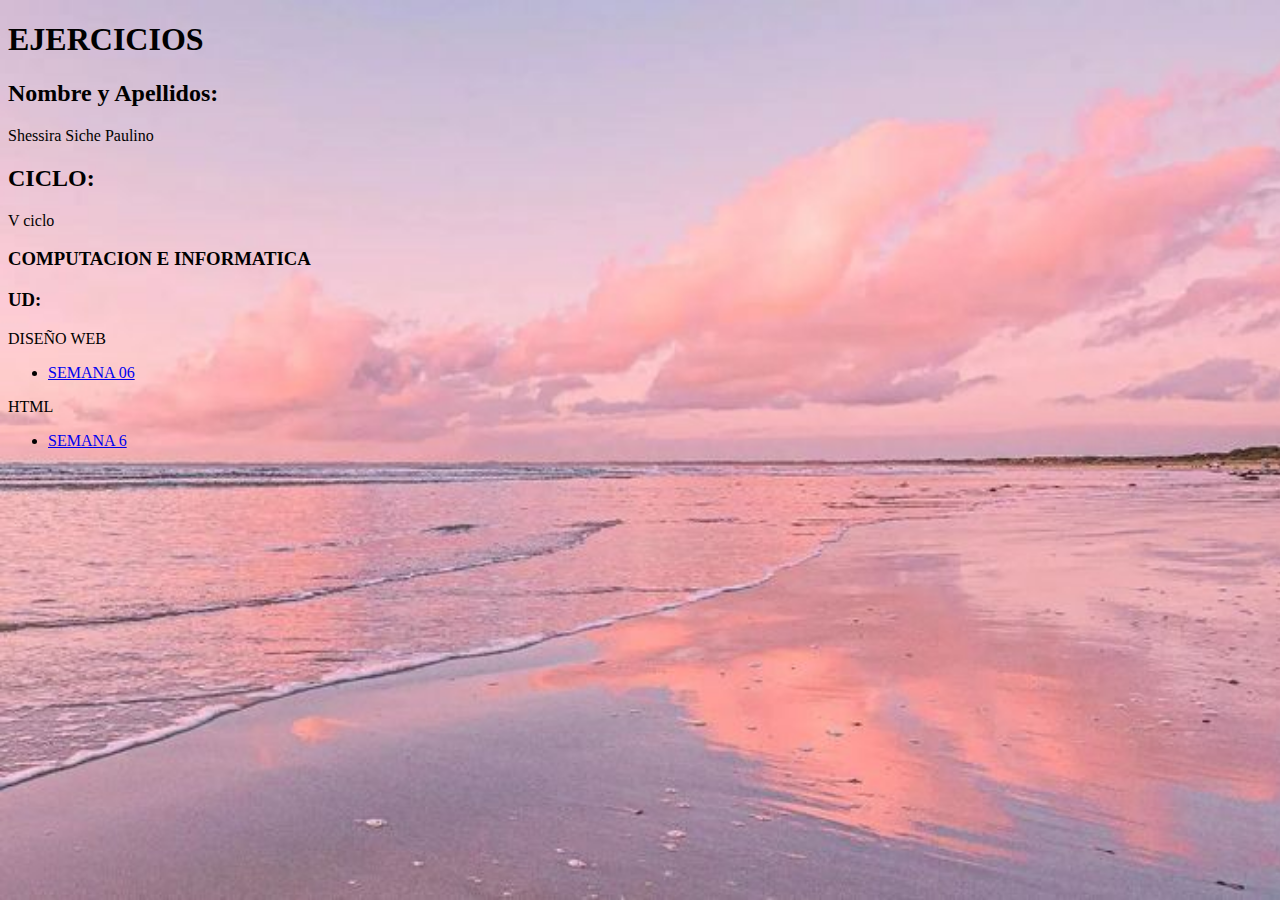
==== index.html @ 25cb1a75 "Add files via upload" ====
<!DOCTYPE html>
<html lang="es">
<head>
    <meta charset="UTF-8">
    <meta name="viewport" content="width=device-width, initial-scale=1.0">
    <link rel="stylesheet" href="estilos/index.css">
    <title>Tareas</title>
</head>
<body>

    <h1>EJERCICIOS</h1>
    <h2>Nombre y Apellidos:</h2>
    <p>Shessira Siche Paulino</p>
    <h2>CICLO:</h2> 
    <p>V ciclo</p>
    <h3>COMPUTACION E INFORMATICA</h3>
    <h3>UD:</h3> 
    <p>DISEÑO WEB</p>
    <ul>
        <li><a href= "elementos.html">SEMANA 06</a></li>
    </ul>
    <p>HTML</p>
    <ul>
        <li><a href= "tablas.html">SEMANA 6</a></li>
    </ul>
    
</body>
</html>
---- estilos/index.css ----
body{
    background-image: url(/Imagenes/playa.jpeg);
    background-attachment: fixed;
    background-size: cover;
}
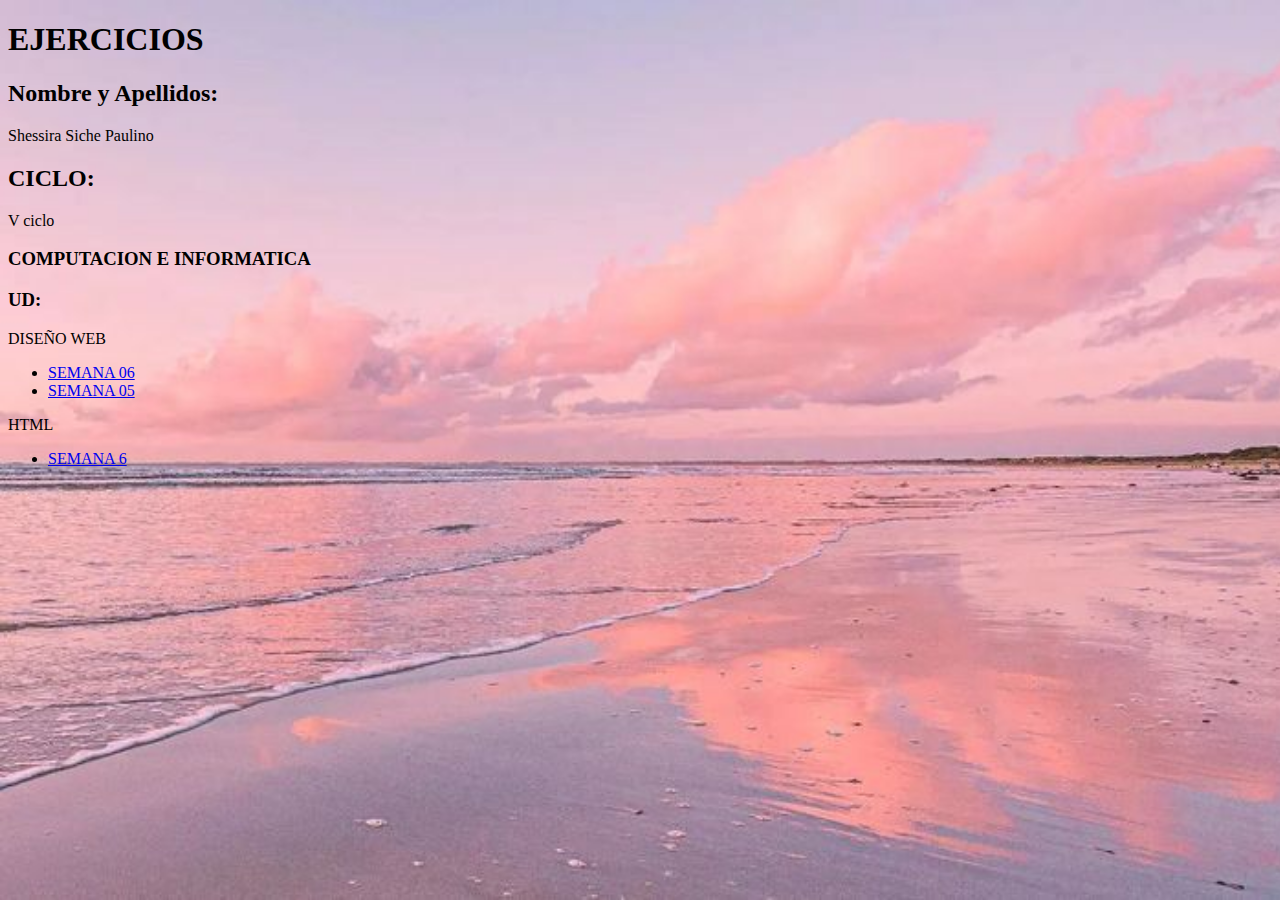
==== commit a4e9a0ed: "Update index.html" ====
--- a/index.html
+++ b/index.html
@@ -18,6 +18,7 @@
     <p>DISEÑO WEB</p>
     <ul>
         <li><a href= "elementos.html">SEMANA 06</a></li>
+        <li><a href= "maquetacion.html">SEMANA 05</a></li>
     </ul>
     <p>HTML</p>
     <ul>
@@ -25,4 +26,4 @@
     </ul>
     
 </body>
-</html>+</html>
--- a/estilos/index.css
+++ b/estilos/index.css
@@ -1,5 +1,5 @@
 body{
-    background-image: url(/Imagenes/playa.jpeg);
+    background-image: url(../Imagenes/playa.jpeg);
     background-attachment: fixed;
     background-size: cover;
 }
